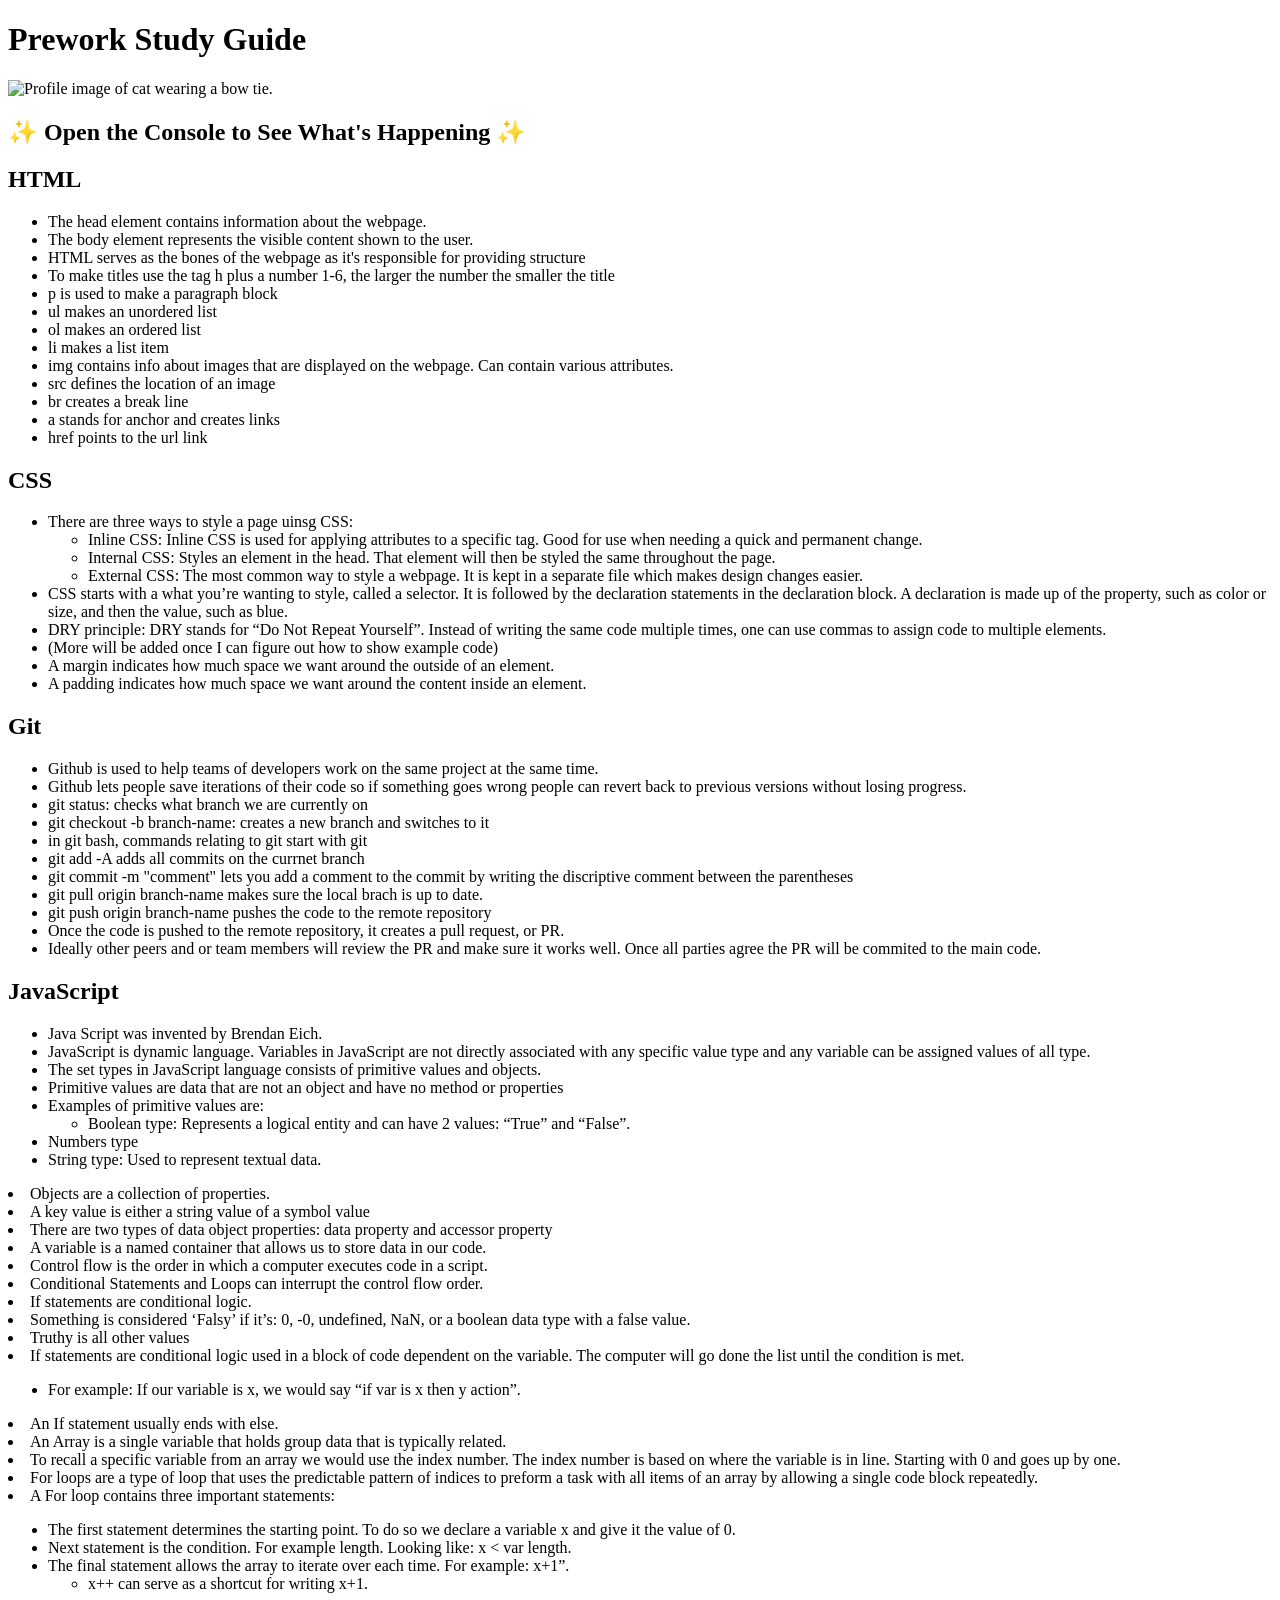
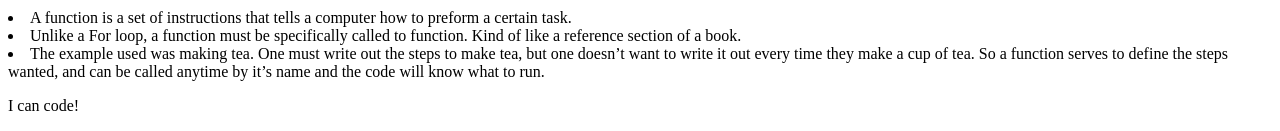
==== index.html @ 6331edf8 "Added Index Added index to main page" ====
<!DOCTYPE html>
<html lang="en">
  <head>
    <meta charset="UTF-8" />
    <meta http-equiv="X-UA-Compatible" content="IE=edge" />
    <meta name="viewport" content="width=device-width, initial-scale=1.0" />
    <link rel="stylesheet" href="./assets/style.css">
    <title>Prework Study Guide</title>
  </head>
  <body>
    <header id="top">
      <h1>Prework Study Guide</h1>
      <img src="./assets/bowtie-cat.png" alt="Profile image of cat wearing a bow tie." />
      <h2>✨ Open the Console to See What's Happening ✨</h2>

      
    </header>
    <main>
      <section class="card" id="html-section">
        <section class="card" id="html-section">
          <h2>HTML</h2>
          <ul>
            <li>The head element contains information about the webpage.</li>
            <li>The body element represents the visible content shown to the user.</li>
            <li>HTML serves as the bones of the webpage as it's responsible for providing structure</li>
            <li>To make titles use the tag h plus a number 1-6, the larger the number the smaller the title</li>
            <li>p is used to make a paragraph block</li>
            <li>ul makes an unordered list</li>
            <li>ol makes an ordered list</li>
            <li>li makes a list item</li>
            <li>img contains info about images that are displayed on the webpage. Can contain various attributes.</li>
            <li>src defines the location of an image</li>
            <li>br creates a break line</li>
            <li>a stands for anchor and creates links</li>
            <li>href points to the url link</li>
          </ul>
        </section>

        <section class="card" id="css-section">
          <h2>CSS</h2>
          <ul>
            <li> There are three ways to style a page uinsg CSS:
              <ul>
                <li> Inline CSS: Inline CSS is used for applying attributes to a specific tag. Good for use when needing a quick and permanent change. </li>
                <li> Internal CSS: Styles an element in the head. That element will then be styled the same throughout the page.</li>
                <li> External CSS: The most common way to style a webpage. It is kept in a separate file which makes design changes easier.</li>
              </ul>
            <li> CSS starts with a what you’re wanting to style, called a selector. It is followed by the declaration statements in the declaration block. A declaration is made up of the property, such as color or size, and then the value, such as blue.</li>
            <li>DRY principle: DRY stands for “Do Not Repeat Yourself”. Instead of writing the same code multiple times, one can use commas to assign code to multiple elements.</li>
            <li>(More will be added once I can figure out how to show example code)</li>
            <li>A margin indicates how much space we want around the outside of an element.</li>
            <li>A padding indicates how much space we want around the content inside an element.</li>
            
          </ul>
        </section>
     
        <section class="card" id="git-section">
          <h2>Git</h2>
          <ul>
            <li>Github is used to help teams of developers work on the same project at the same time.</li>
            <li>Github lets people save iterations of their code so if something goes wrong people can revert back to previous versions without losing progress.</li>
            <li>git status: checks what branch we are currently on</li>
            <li>git checkout -b branch-name: creates a new branch and switches to it</li>
            <li>in git bash, commands relating to git start with git</li>
            <li>git add -A adds all commits on the currnet branch</li>
            <li>git commit -m "comment" lets you add a comment to the commit by writing the discriptive comment between the parentheses</li>
            <li>git pull origin branch-name makes sure the local brach is up to date.</li>
            <li>git push origin branch-name pushes the code to the remote repository</li>
            <li>Once the code is pushed to the remote repository, it creates a pull request, or PR.</li>
            <li>Ideally other peers and or team members will review the PR and make sure it works well. Once all parties agree the PR will be commited to the main code.</li>
          </ul>
        </section>
     
        <section class="card" id="javascript-section">
          <h2>JavaScript</h2>
          <ul>
            <li>Java Script was invented by Brendan Eich. </li>
            <li>JavaScript is dynamic language. Variables in JavaScript are not directly associated with any specific value type and any variable can be assigned values of all type.</li>
            <li>The set types in JavaScript language consists of primitive values and objects.</li>
            <li> Primitive values are data that are not an object and have no method or properties </li>
            <li>Examples of primitive values are:
              <ul>
                <li>Boolean type: Represents a logical entity and can have 2 values: “True” and 			“False”. </ul>
                <li>Numbers type </li>
                <li>String type: Used to represent textual data.</li>
              </ul>
            <li>Objects are a collection of properties.</li>
            <li>A key value is either a string value of a symbol value</li>
            <li>There are two types of data object properties: data property and accessor property</li>
            <li>A variable is a named container that allows us to store data in our code.</li>
            <li>Control flow is the order in which a computer executes code in a script.</li>
            <li>Conditional Statements and Loops can interrupt the control flow order.</li>
            <li>If statements are conditional logic.</li>
            <li>Something is considered ‘Falsy’ if it’s: 0, -0, undefined, NaN, or a boolean data type with a false value.</li>
            <li>Truthy is all other values</li>
            <li>If statements are conditional logic used in a block of code dependent on the variable. The computer will go done the list until the condition is met.</li>
              <ul>
                <li> For example: If our variable is x, we would say “if var is x then y action”. </li>
              </ul>
            <li> An If statement usually ends with else. </li>
            <li> An Array is a single variable that holds group data that is typically related. </li>
            <li> To recall a specific variable from an array we would use the index number. The index number is based on where the variable is in line. Starting with 0 and goes up by one.</li>
            <li>For loops are a type of loop that uses the predictable pattern of indices to preform a task with all items of an array by allowing a single code block repeatedly.</li>
            <li>A For loop contains three important statements: </li>
              <ul>
                <li>The first statement determines the starting point. To do so we declare a variable x and give it the value of 0. </li>
                <li>Next statement is the condition. For example length. Looking like: x < var length.</li>
                <li>The final statement allows the array to iterate over each time. For example: x+1”. </li>
                  <ul>
                    <li>x++ can serve as a shortcut for writing x+1.</li>
                  </ul>
              </ul>
            <li>A function is a set of instructions that tells a computer how to preform a certain task.</li>
            <li>Unlike a For loop, a function must be specifically called to function. Kind of like a reference section of a book. </li>
            <li>The example used was making tea. One must write out the steps to make tea, but one doesn’t want to write it out every time they make a cup of tea. So a function serves to define the steps wanted, and can be called anytime by it’s name and the code will know what to run.</li>
          </ul>
          
          
        </section>

    </main>

    <footer>
      <p>I can code!</p>
    </footer>
    <script src="./assets/script.js"></script>
  </body>
</html>
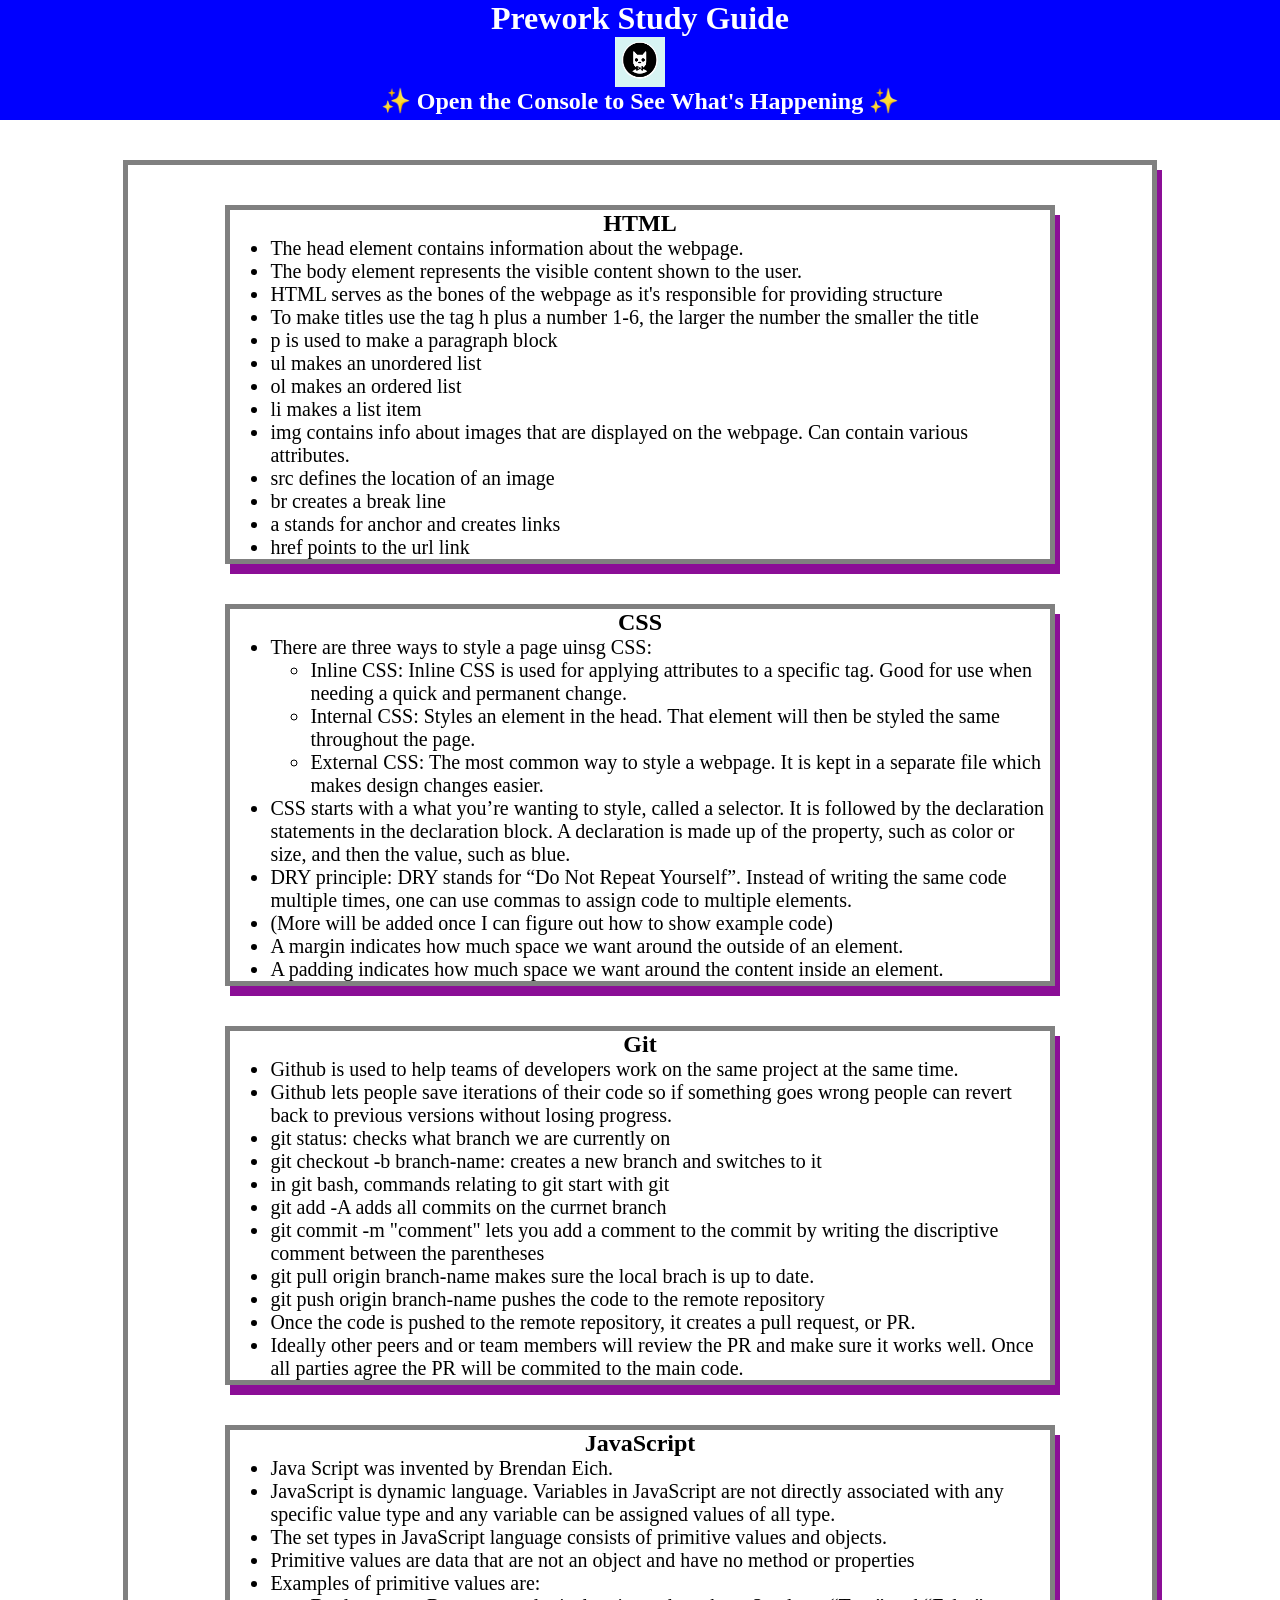
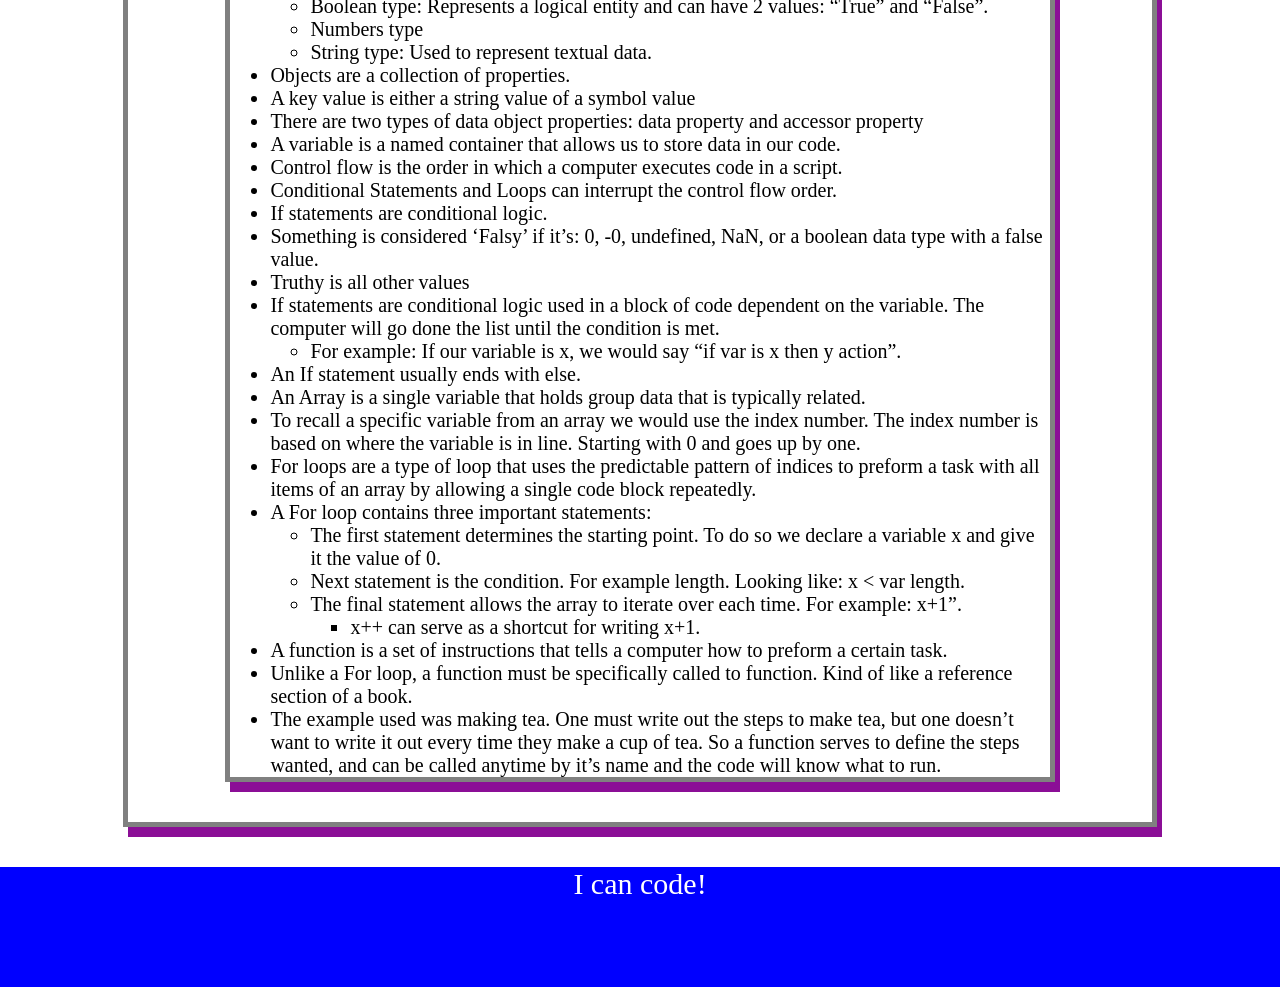
==== commit ee26e3bc: "Fixed bullet points in JS box" ====
--- a/index.html
+++ b/index.html
@@ -80,7 +80,7 @@
             <li> Primitive values are data that are not an object and have no method or properties </li>
             <li>Examples of primitive values are:
               <ul>
-                <li>Boolean type: Represents a logical entity and can have 2 values: “True” and 			“False”. </ul>
+                <li>Boolean type: Represents a logical entity and can have 2 values: “True” and “False”. </li>
                 <li>Numbers type </li>
                 <li>String type: Used to represent textual data.</li>
               </ul>
--- a/assets/style.css
+++ b/assets/style.css
@@ -0,0 +1,36 @@
+* {
+    margin: 0;
+    padding: 0;
+}
+header,
+footer {
+    width: 100%;
+    height: 120px;
+    background-color: blue;
+    color: white;
+}
+h1,
+h2 {
+    text-align: center;
+}
+img {
+    display: block;
+    height: 50px;
+    width: 50px;
+    margin-left: auto;
+    margin-right: auto;
+}
+ul {
+    padding-left: 40px;
+    font-size: 20px;
+}
+p {
+    text-align: center;
+    font-size: 30px;
+  }
+  .card {
+    width: 80%;
+    margin: 40px auto;
+    border: 5px solid gray;
+    box-shadow: 5px 10px #8B0E96;
+  }
